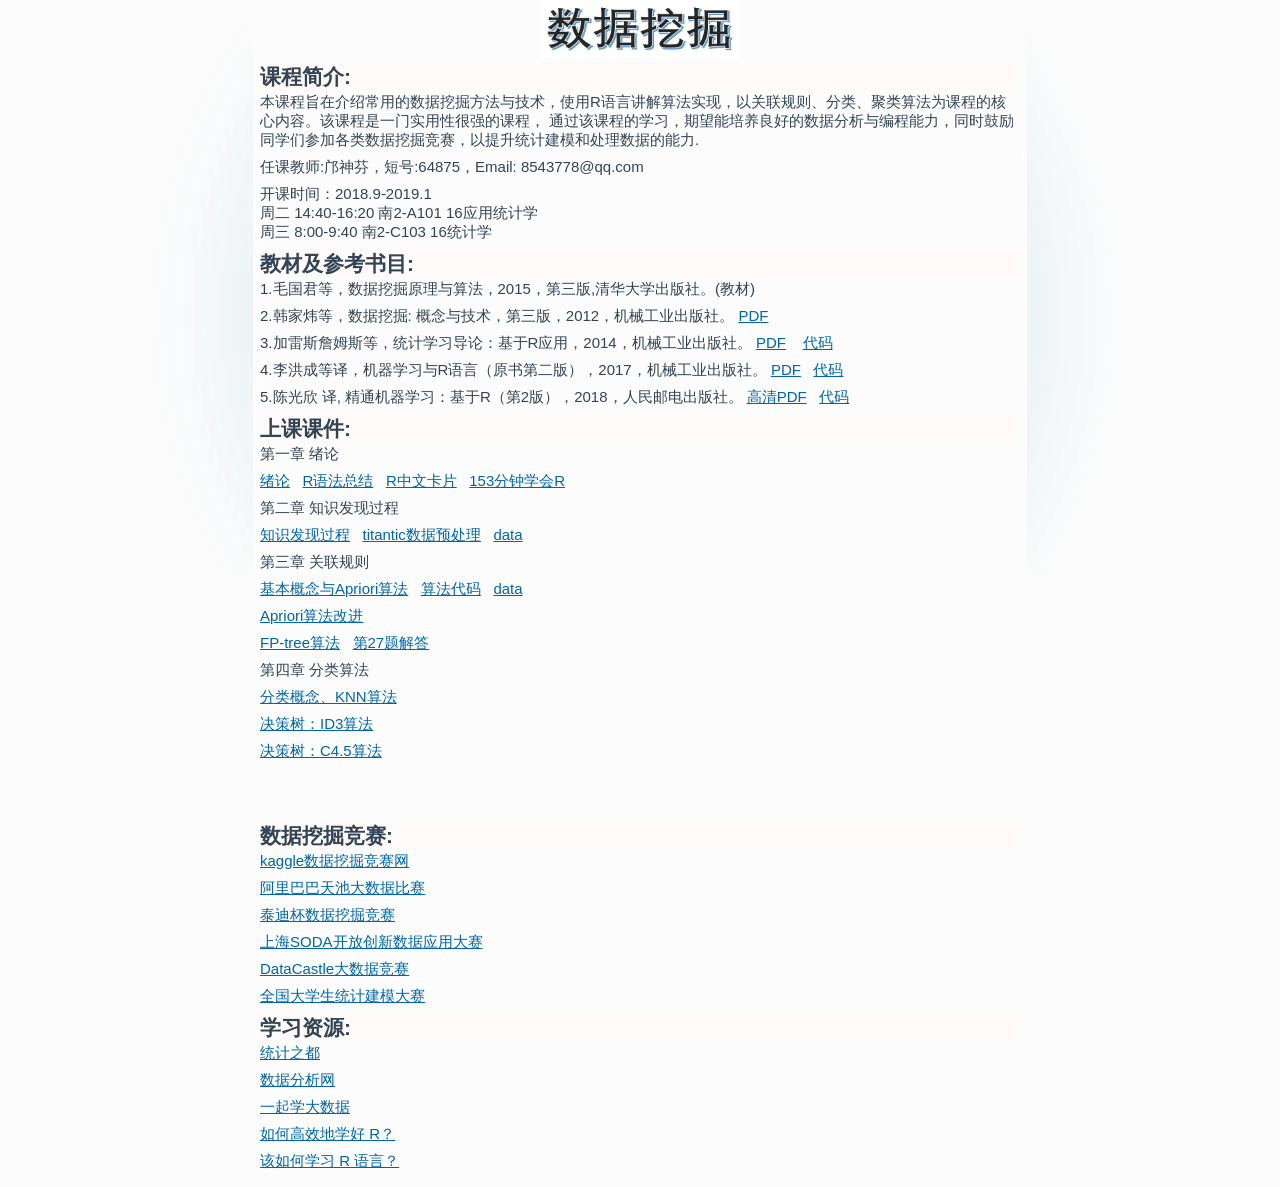
==== dm/index.html @ b8af9adb "Merge branch 'master' of https://github.com/shfkuang/shfkuang.github.io" ====
<!DOCTYPE HTML>
<html>

<head>
	<link rel="icon" href="./bd.jpg" type="image/x-icon" />
	<meta http-equiv="Content-Type" content="text/html; charset=UTF-8" />
	<meta name="description" content="" />
	<meta name="keywords" content="" />
	<meta name="author" content="" />
	<link rel="stylesheet" href="../style.css" type="text/css" media="screen" />
	<title>数据挖掘课程</title>
</head>

<body>
	<div <div id="container">
		<div align="center">
			<img src="dm.png" width="200" height="58" />
		</div>
		<h2 style="background:#FFFAFA">
			课程简介:
		</h2>
		<p>本课程旨在介绍常用的数据挖掘方法与技术，使用R语言讲解算法实现，以关联规则、分类、聚类算法为课程的核心内容。该课程是一门实用性很强的课程，
			通过该课程的学习，期望能培养良好的数据分析与编程能力，同时鼓励同学们参加各类数据挖掘竞赛，以提升统计建模和处理数据的能力.</p>
		<p>任课教师:邝神芬，短号:64875，Email: 8543778@qq.com</p>
		<p>
			开课时间：2018.9-2019.1 <br>
			周二 14:40-16:20 南2-A101 16应用统计学<br>
			周三 8:00-9:40 南2-C103 16统计学
		</p>

		<h2 style="background:#FFFAFA">
			教材及参考书目:
		</h2>
		<p>
			1.毛国君等，数据挖掘原理与算法，2015，第三版,清华大学出版社。(教材)
		</p>
		<p>
			2.韩家炜等，数据挖掘: 概念与技术，第三版，2012，机械工业出版社。
			<a href="https://pan.baidu.com/s/1kzuVh6uE0y8S8LKIQuddHw">PDF</a>
		</p>
		<p>
			3.加雷斯詹姆斯等，统计学习导论：基于R应用，2014，机械工业出版社。
			<a href="https://pan.baidu.com/s/1E1N4klwGgNS08RHGrPHJaw"> PDF</a>&nbsp&nbsp&nbsp
			<a href="ISLR.zip"> 代码</a>
		</p>
		<p>
			4.李洪成等译，机器学习与R语言（原书第二版），2017，机械工业出版社。
			<a href="https://pan.baidu.com/s/1Y9gJnJGaxC0YhbiK7ZxI6g">PDF</a>&nbsp&nbsp
			<a href="MLWR.zip">代码</a>
		</p>
		<p>
			5.陈光欣 译, 精通机器学习：基于R（第2版），2018，人民邮电出版社。
			<a href="https://pan.baidu.com/s/1JlLSd1MiaoDWTL8ERz9YEA">高清PDF</a>&nbsp&nbsp
			<a href="https://github.com/PacktPublishing/Mastering-Machine-Learning-with-R-Second-Edition">代码</a>
		</p>	


		<h2 style="background:#FFFAFA">
			上课课件:
		</h2>
		<p>第一章 绪论</p>
		<p>
			<a href="ch1.pdf">绪论</a>&nbsp&nbsp
			<a href="base-r.pdf">R语法总结</a>&nbsp&nbsp
			<a href="Rcard.pdf">R中文卡片</a>&nbsp&nbsp
			<a href="R153.pdf">153分钟学会R</a>
		</p>

		<p>第二章 知识发现过程</p>
		<p>
			<a href="ch2.pdf"> 知识发现过程</a>&nbsp&nbsp
			<a href="dm-titantic/preprocess.html"> titantic数据预处理</a>&nbsp&nbsp
			<a href="dm-titantic/data.zip"> data</a> 
		</p>
		<p>第三章 关联规则</p>
		<p>
			<a href="ch3.1.pdf">基本概念与Apriori算法</a>&nbsp&nbsp
			<a href="apriori/apriori.html"> 算法代码</a>&nbsp&nbsp
			<a href="apriori/data.zip"> data</a>&nbsp&nbsp
			
		</p>
		<p>
			<a href="ch3.2.pdf">Apriori算法改进</a>&nbsp&nbsp
		</p>
		<p>
			<a href="ch3.3.ppt">FP-tree算法</a>&nbsp&nbsp
			<a href="ans3.27.pdf">第27题解答</a>&nbsp&nbsp
		</p>
		<p>第四章 分类算法</p>
		<p>
			<a href="ch4.1.pptx">分类概念、KNN算法</a>&nbsp&nbsp
		<p>
		<p>
			<a href="ch4.2.ppt">决策树：ID3算法</a>&nbsp&nbsp
		</p>

		<p>
			<a href="ch4.3.ppt">决策树：C4.5算法</a>&nbsp&nbsp
		</p>
		<br><br><br>

		<h2 style="background:#FFFAFA">
			数据挖掘竞赛:
		</h2>
		<p><a href="https://www.kaggle.com/competitions">kaggle数据挖掘竞赛网</a></p>
		<p><a href="https://tianchi.aliyun.com/">阿里巴巴天池大数据比赛</a></p>
		<p><a href="http://www.tipdm.org/bdrace/jingsa/">泰迪杯数据挖掘竞赛</a></p>
		<p><a href="http://soda.shdataic.org.cn/">上海SODA开放创新数据应用大赛</a> </p>
		<p><a href="http://www.pkbigdata.com/common/cmptIndex.html">DataCastle大数据竞赛</a></p>
		<p><a href="http://www.saihuan.net/article-1212-1.html">全国大学生统计建模大赛</a></p>

		<h2 style="background:#FFFAFA">
			学习资源:
		</h2>
		<p><a href="https://cosx.org/">统计之都</a><br>
		<p><a href="https://www.afenxi.com/">数据分析网</a></p>
		<p><a href="http://www.17bigdata.com/">一起学大数据</a></p>
		<p><a href="https://www.zhihu.com/question/22960102">如何高效地学好 R？</a></p>
		<p><a href="https://www.zhihu.com/question/21654166">该如何学习 R 语言？</a></p>

	</div>
</body>

</html>
---- style.css ----
* {margin: 0;padding: 0;}

html { height: 100%;padding-bottom: 1px;}

body { background: #FCFCFC url('img/body.jpg') no-repeat center top fixed;font: normal 15px Helvetica, sans-serif; color: #345;} 
a { color: #06A; }

a:hover { color: #036; }

p { margin: 2px 0 8px; }

h1 { font: normal 1.8em Arial, Tahoma, sans-serif; }

h2 { font: normal bold 1.4em Arial, sans-serif; }

h3 { font: bold 1em Arial, sans-serif; }

h1, h2, h3 { margin: 2px 0; }

ul, ol { margin: 0 0 1em 1.4em; }

/* main layout */
#container { width: 760px; margin: 0 auto; padding-bottom: 0.5em; } 
/*#main { margin: 15px 0 0 8px; }*/

/* #main_left {width: 63%;}
#main_right {width: 35%;} */

.clearer { clear: both; font-size: 0; }

/* navigation */
.path {
    margin-bottom: 0em;
    background: #F6F8FA;
    border-bottom: 1px solid #E0E5F0;
    padding: 8px 10px;
    color: #678;
}

#nav { font-size: 1.2em; }
#nav a { color: #364E6D; text-decoration: none; }
#nav a:hover { text-decoration: underline; }
#nav ul { display: inline; margin: 0; }
#nav ul li {
    display: inline;
    list-style: none;
    margin: 0 8px;
}

table { margin-bottom: 1em; width: 80%; }
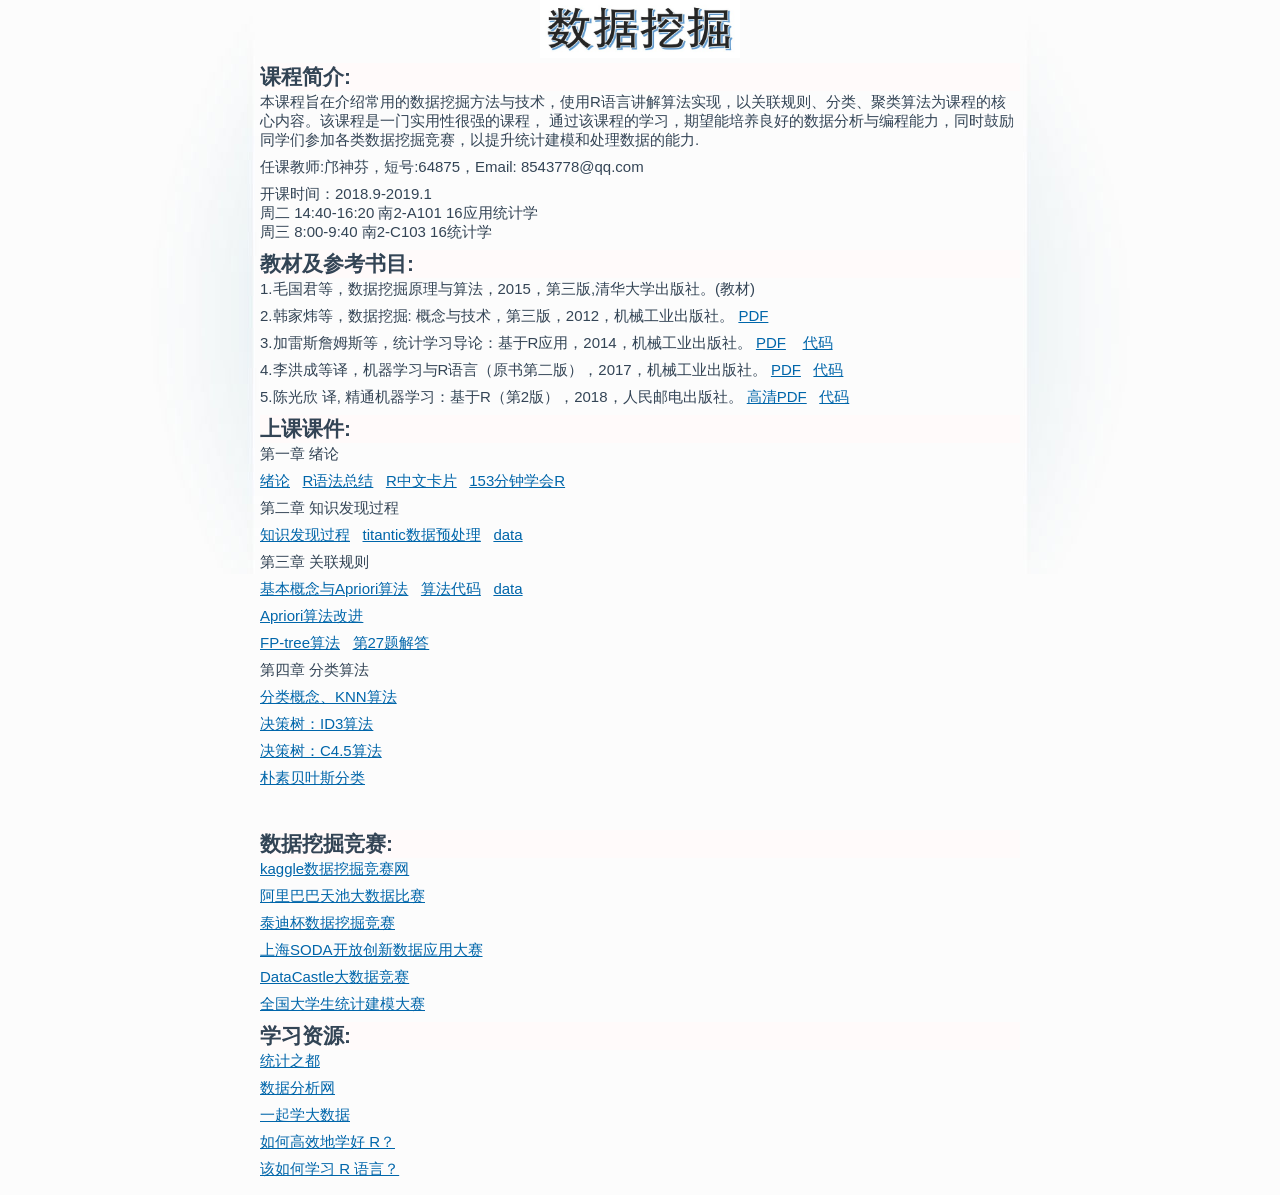
==== commit 5d5e03de: "update" ====
--- a/dm/index.html
+++ b/dm/index.html
@@ -97,6 +97,8 @@
 		<p>
 			<a href="ch4.3.ppt">决策树：C4.5算法</a>&nbsp&nbsp
 		</p>
+		<p>
+			<a href="ch4.4.ppt">朴素贝叶斯分类</a>&nbsp&nbsp
 		<br><br><br>
 
 		<h2 style="background:#FFFAFA">
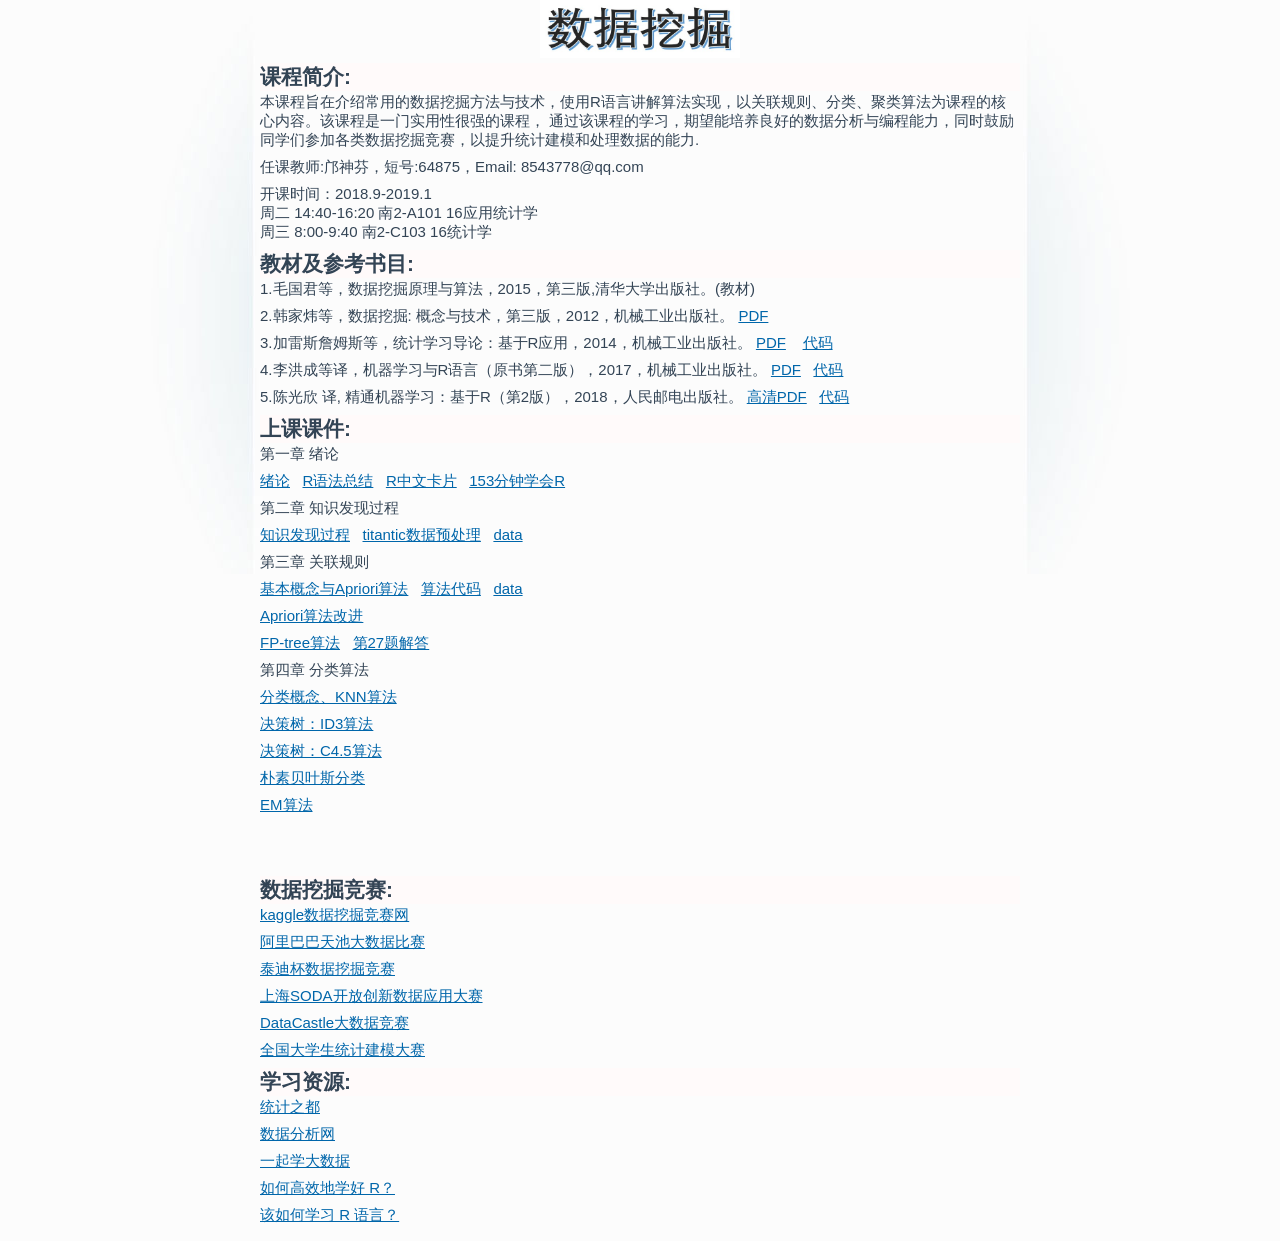
==== commit a438da5d: "update" ====
--- a/dm/index.html
+++ b/dm/index.html
@@ -98,7 +98,10 @@
 			<a href="ch4.3.ppt">决策树：C4.5算法</a>&nbsp&nbsp
 		</p>
 		<p>
-			<a href="ch4.4.ppt">朴素贝叶斯分类</a>&nbsp&nbsp
+			 <a href="ch4.4.ppt">朴素贝叶斯分类</a>&nbsp&nbsp
+		<p>
+			<a href="ch4.5.ppt">EM算法</a>&nbsp&nbsp
+			</p>
 		<br><br><br>
 
 		<h2 style="background:#FFFAFA">
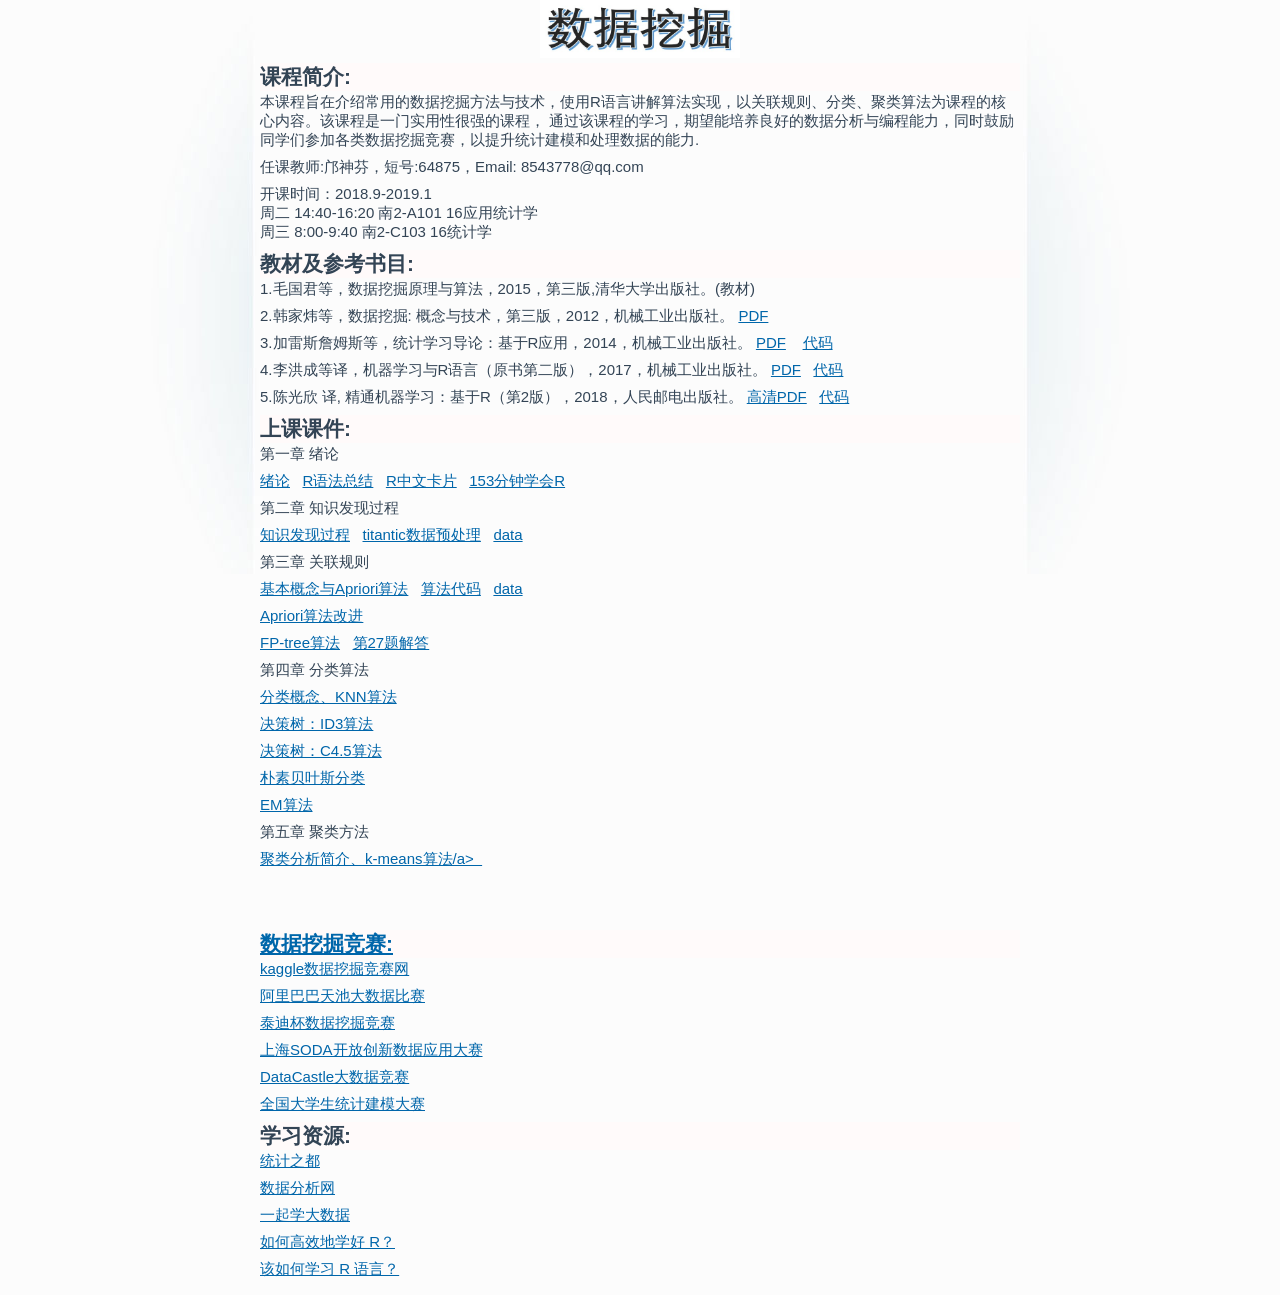
==== commit 3df32185: "update" ====
--- a/dm/index.html
+++ b/dm/index.html
@@ -102,6 +102,10 @@
 		<p>
 			<a href="ch4.5.ppt">EM算法</a>&nbsp&nbsp
 			</p>
+		<p>第五章 聚类方法</p>	
+		<p>
+			 <a href="ch5.1.ppt">聚类分析简介、k-means算法/a>&nbsp&nbsp
+		</p>
 		<br><br><br>
 
 		<h2 style="background:#FFFAFA">
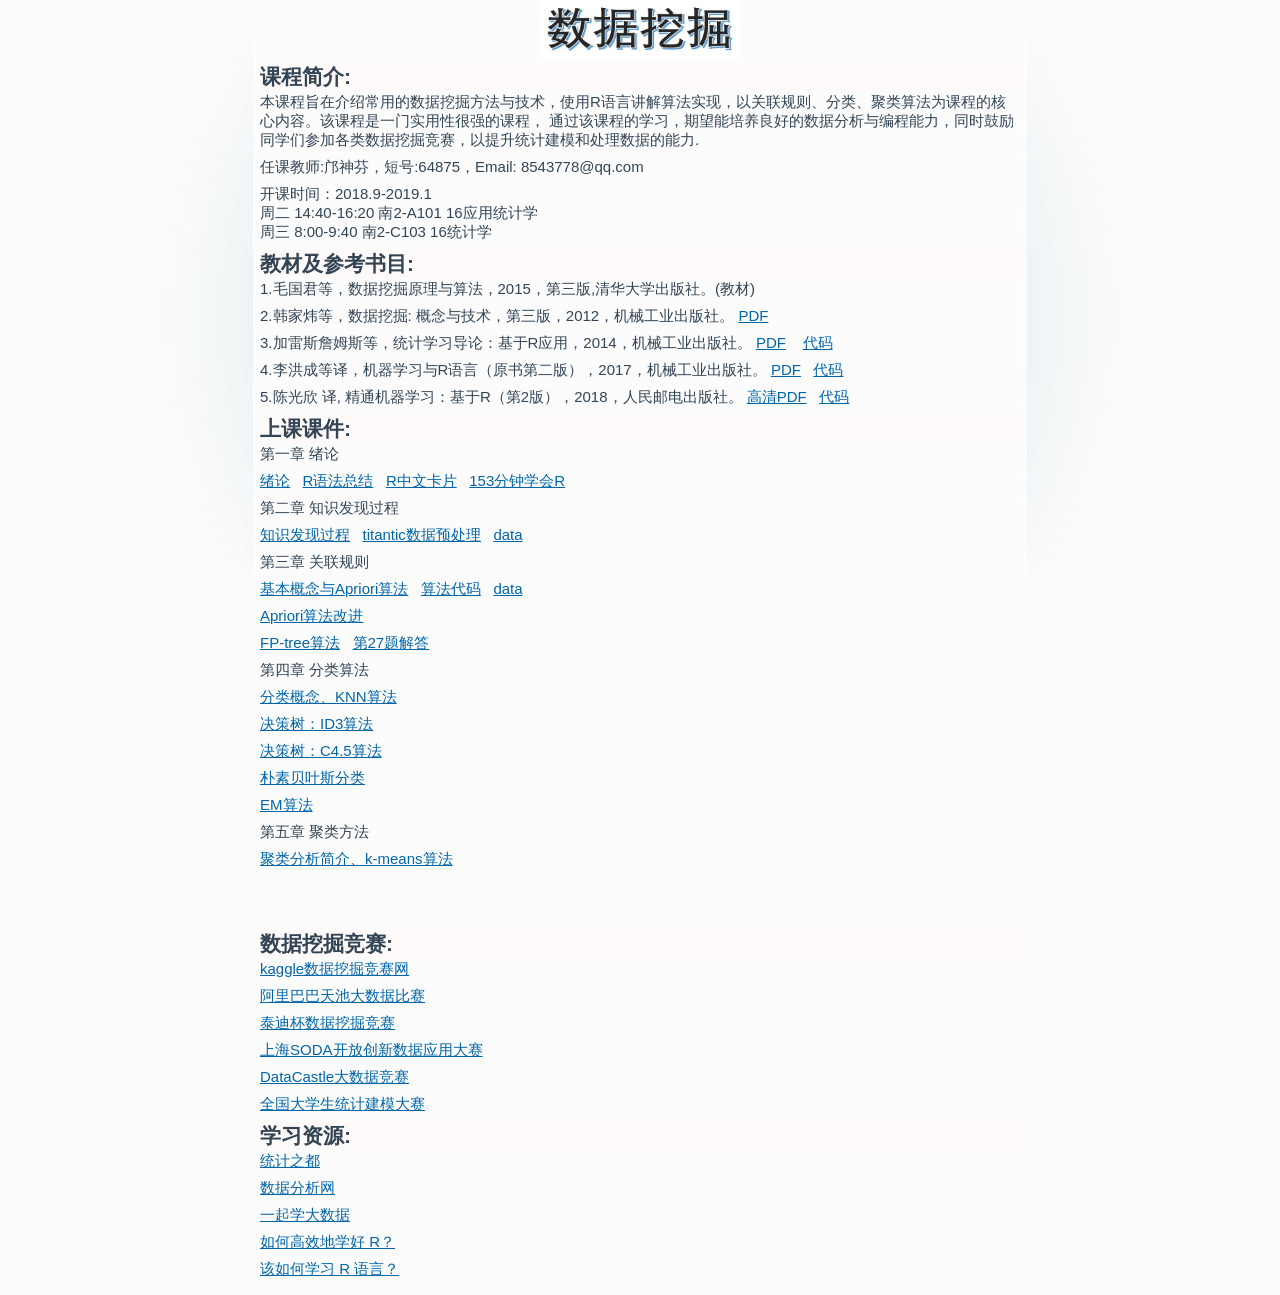
==== commit 5e2ce306: "update" ====
--- a/dm/index.html
+++ b/dm/index.html
@@ -104,7 +104,7 @@
 			</p>
 		<p>第五章 聚类方法</p>	
 		<p>
-			 <a href="ch5.1.ppt">聚类分析简介、k-means算法/a>&nbsp&nbsp
+			 <a href="ch5.1.ppt">聚类分析简介、k-means算法</a>&nbsp&nbsp
 		</p>
 		<br><br><br>
 
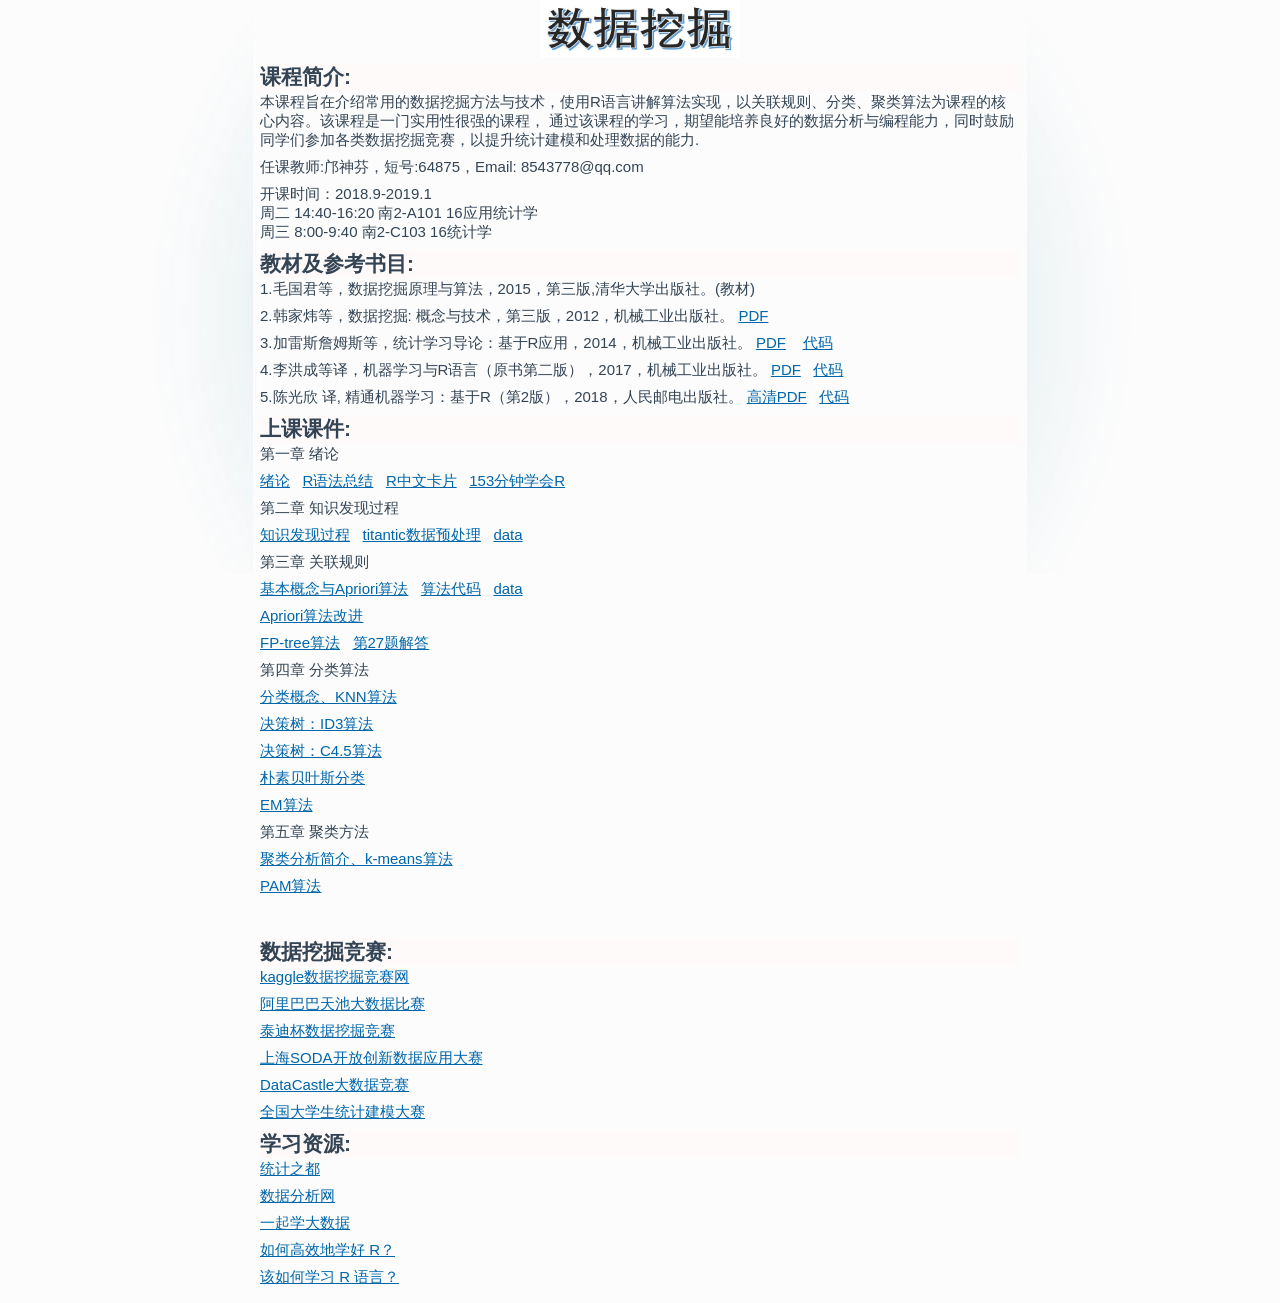
==== commit e12daec0: "update" ====
--- a/dm/index.html
+++ b/dm/index.html
@@ -106,6 +106,8 @@
 		<p>
 			 <a href="ch5.1.ppt">聚类分析简介、k-means算法</a>&nbsp&nbsp
 		</p>
+		<p>
+			 <a href="ch5.2.ppt">PAM算法</a>&nbsp&nbsp
 		<br><br><br>
 
 		<h2 style="background:#FFFAFA">
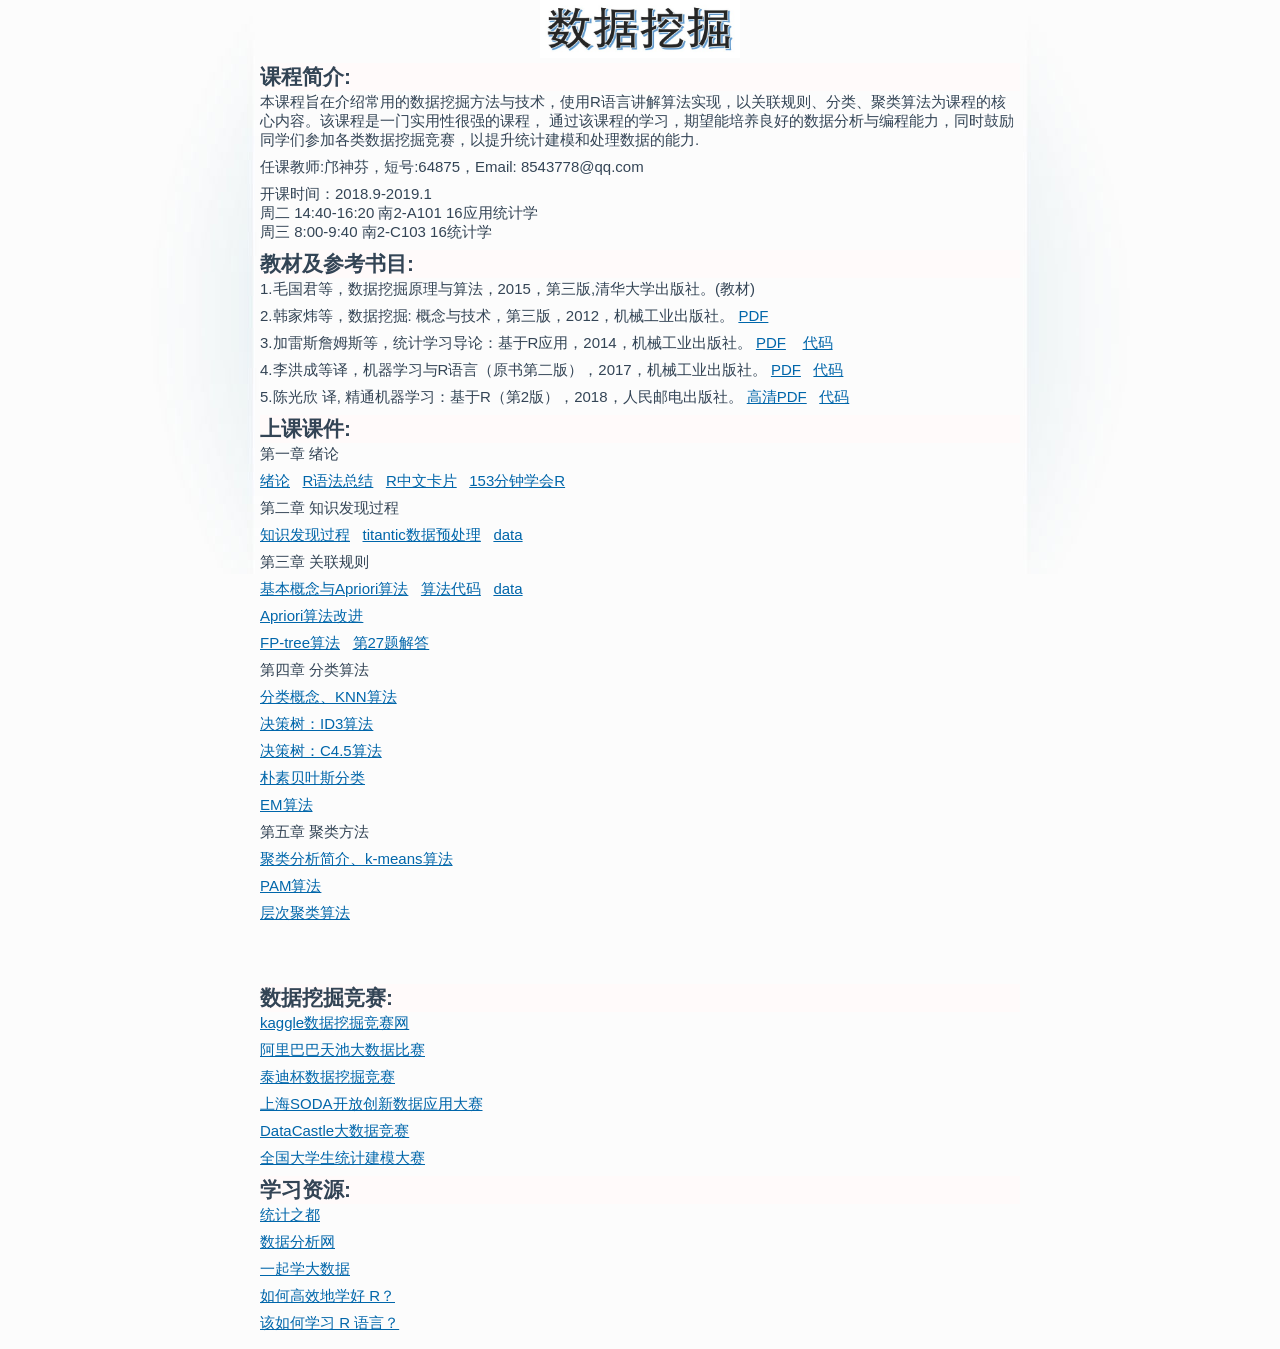
==== commit 19f16636: "update" ====
--- a/dm/index.html
+++ b/dm/index.html
@@ -108,6 +108,10 @@
 		</p>
 		<p>
 			 <a href="ch5.2.ppt">PAM算法</a>&nbsp&nbsp
+		</p>
+		<p>
+			 <a href="ch5.3.ppt">层次聚类算法</a>&nbsp&nbsp
+		</p>
 		<br><br><br>
 
 		<h2 style="background:#FFFAFA">
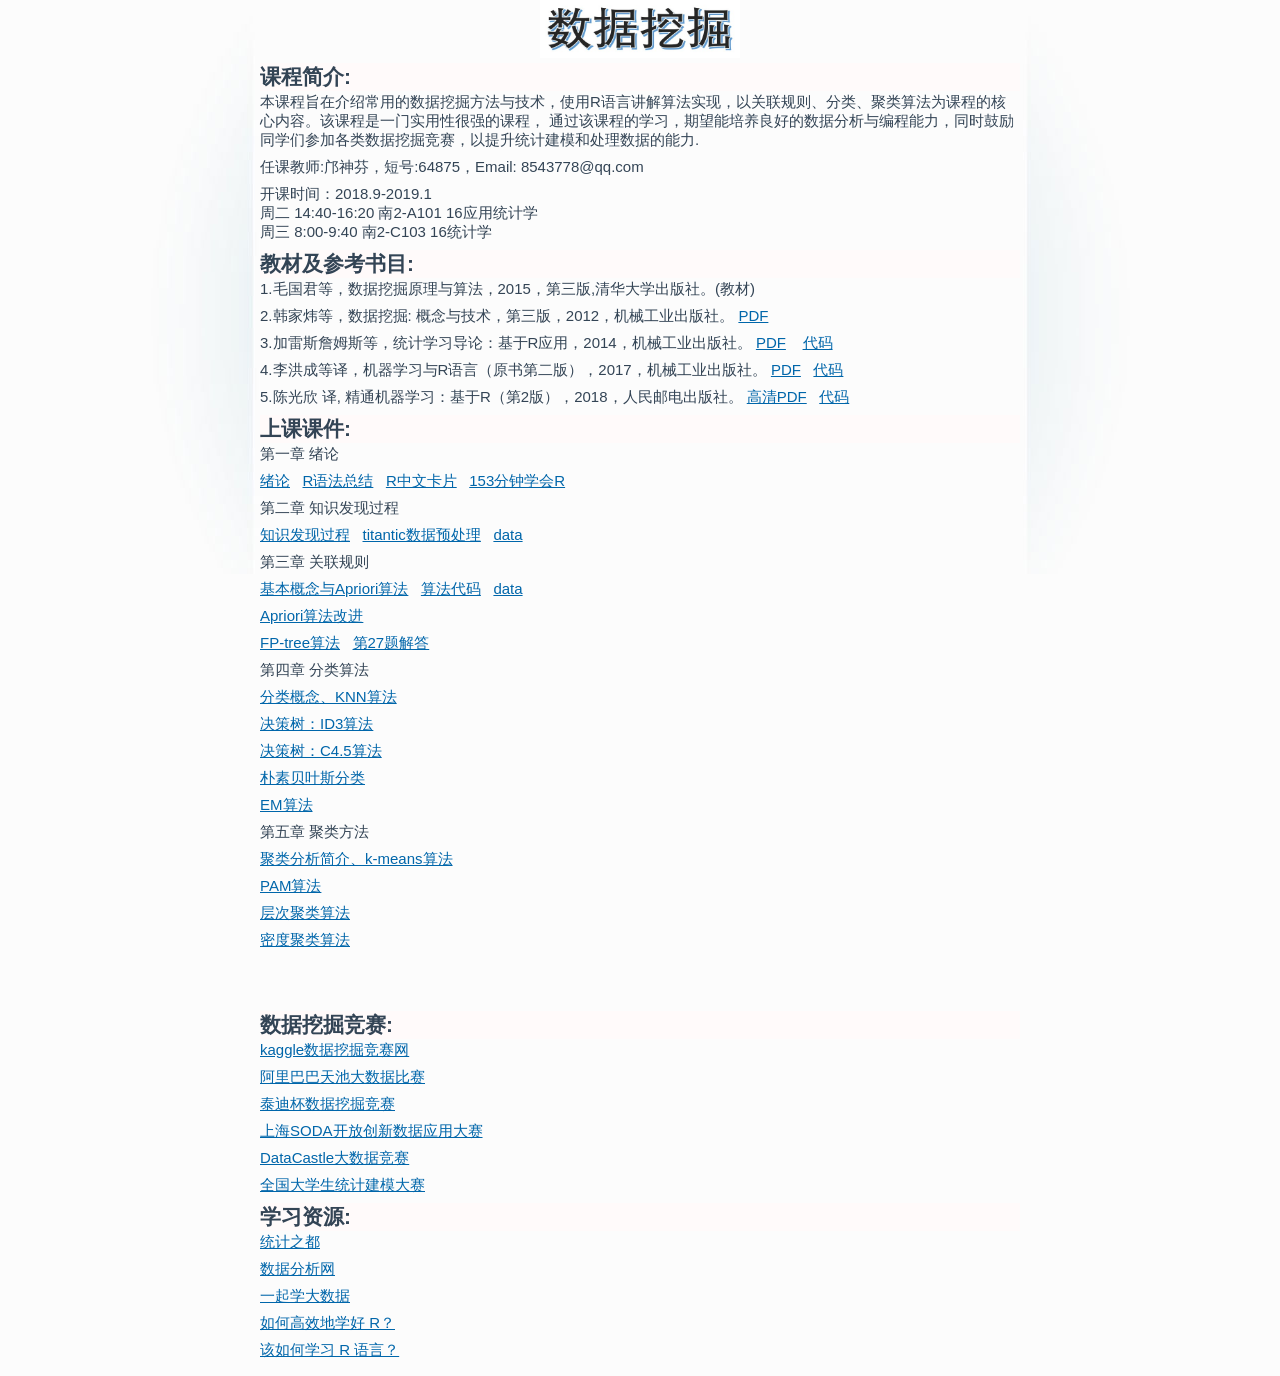
==== commit 3166a986: "update" ====
--- a/dm/index.html
+++ b/dm/index.html
@@ -112,6 +112,10 @@
 		<p>
 			 <a href="ch5.3.ppt">层次聚类算法</a>&nbsp&nbsp
 		</p>
+
+		<p>
+			 <a href="ch5.4.ppt">密度聚类算法</a>&nbsp&nbsp
+	    </p>
 		<br><br><br>
 
 		<h2 style="background:#FFFAFA">
